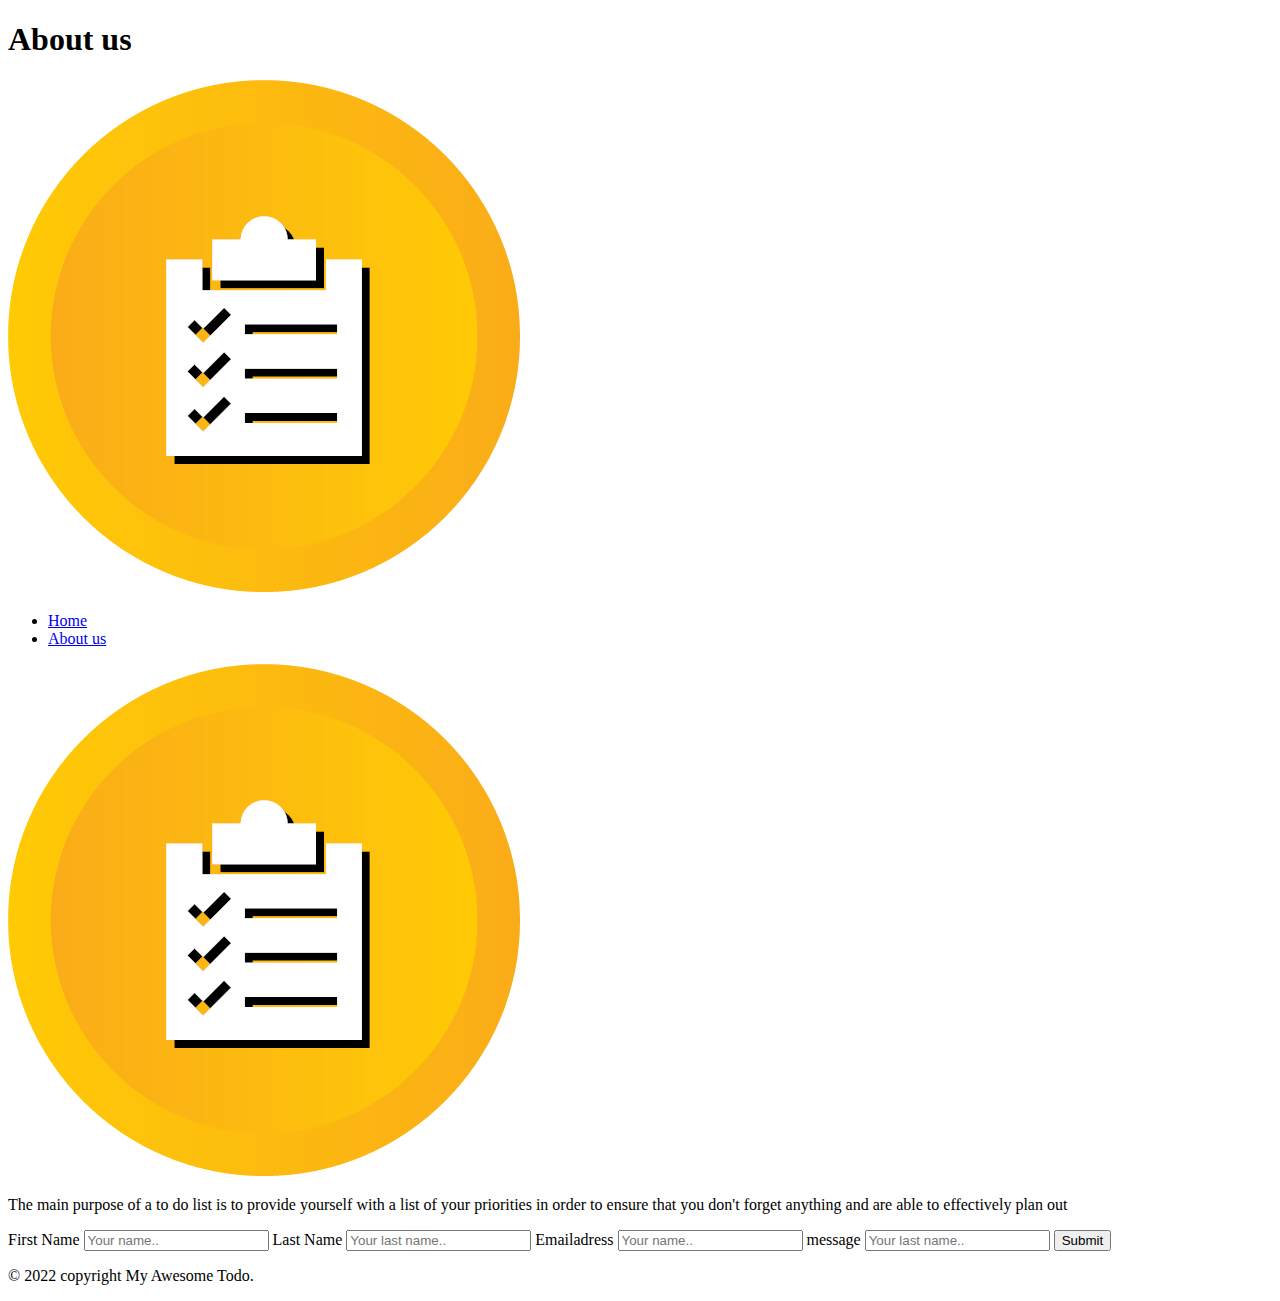
==== about.html @ 4d1929e7 "- Fixed about page name - Added all files to match with the provided tree - Fixed missing section ta" ====
<!DOCTYPE html>
<html lang="en">

<head>
    <meta charset="UTF-8">
    <meta http-equiv="X-UA-Compatible" content="IE=edge">
    <meta name="viewport" content="width=device-width, initial-scale=1.0">
    <title>About us</title>
</head>

<body>
    <header>
        <h1>About us</h1>
        <img alt="logo" src="assets/logo.png">
        <nav>
            <ul>
                <li> <a href="./index.html">Home</a> </li>
                <li> <a href="./about.html">About us</a> </li>
            </ul>
        </nav>

    </header>
    <main>
        <section>
            <img alt="logo" src="assets/logo.png">
            <p>The main purpose of a to do list is to provide yourself with a list of
                your priorities in order to ensure that you don't forget anything and are able to effectively plan out
            </p>
        </section>
        <section>
            <form action="">
                <label for="fname">First Name</label>
                <input type="text" id="fname" name="firstname" placeholder="Your name..">

                <label for="lname">Last Name</label>
                <input type="text" id="lname" name="lastname" placeholder="Your last name..">
                <label for="fname">Emailadress</label>
                <input type="text" id="fname" name="firstname" placeholder="Your name..">

                <label for="lname">message</label>
                <input type="text" id="lname" name="lastname" placeholder="Your last name..">
                <input type="submit">
            </form>
        </section>
    </main>
    <footer>
        <p>
            &copy; 2022 copyright My Awesome Todo.
        </p>
    </footer>
</body>

</html>
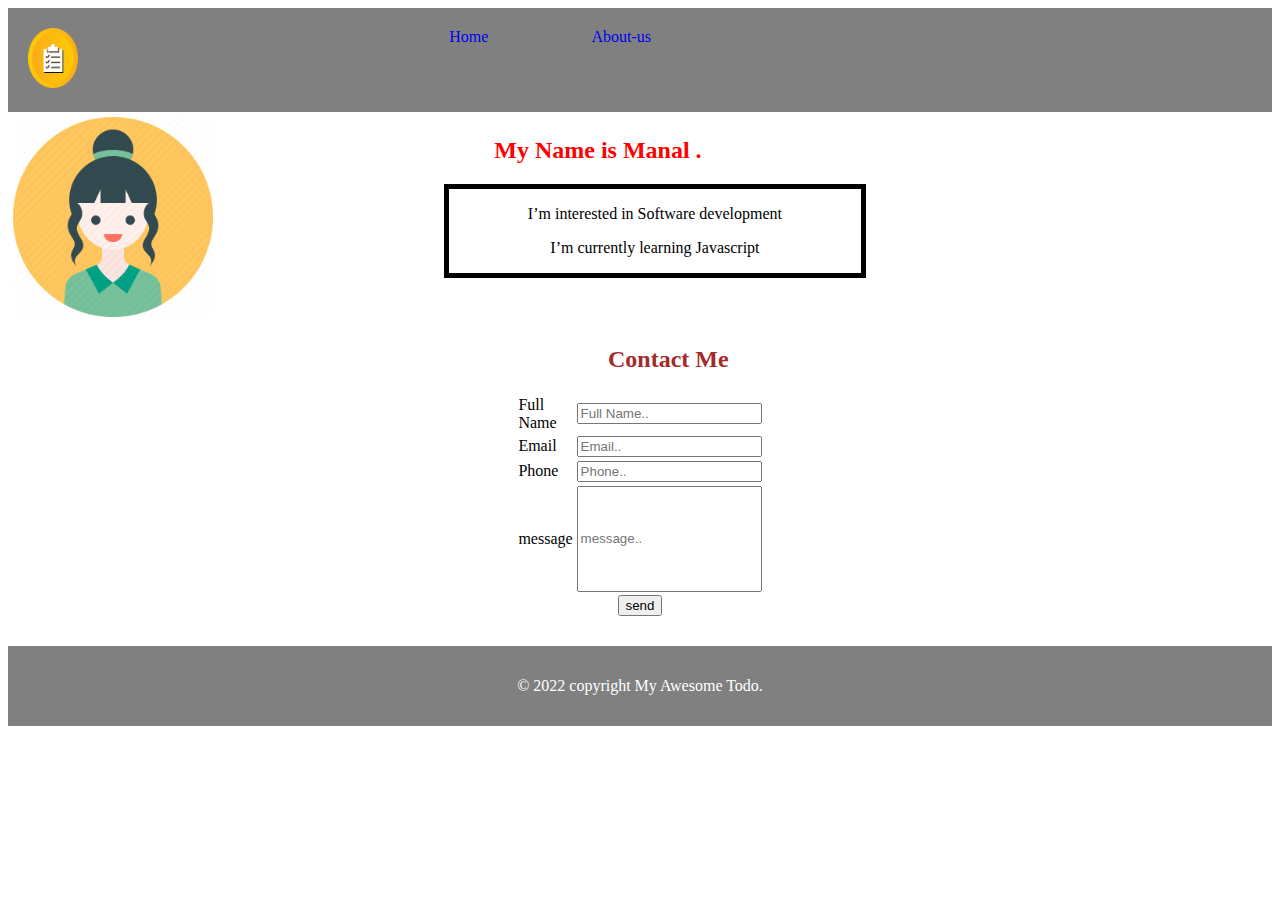
==== commit 47f3872f: "Added css styles for index and about pages" ====
--- a/about.html
+++ b/about.html
@@ -6,41 +6,132 @@
     <meta http-equiv="X-UA-Compatible" content="IE=edge">
     <meta name="viewport" content="width=device-width, initial-scale=1.0">
     <title>About us</title>
+    <link rel="stylesheet" href="./style/about.css">
+    <style>
+ 
+        .name{
+ color: red; 
+ margin-left: 50px;;
+} 
+.formm{
+  text-align: center;
+margin-bottom: 30px;
+}
+
+
+.contactme{
+ color: brown; 
+ margin-left: 600px;
+}
+.myDiv {
+  
+            border: 5px solid black;
+          background-color: white;    
+          text-align: center;
+        }
+.column {
+  float: left;
+  width: 33.33%;
+  padding: 5px;
+  
+}
+.column1 {
+  float: left;
+  width: 33.33%;
+  padding: 5px;
+  word-spacing: 100px;
+}
+#Mname{
+  
+  height: 100px;
+  
+}
+
+ 
+
+
+/* Clearfix (clear floats) */
+.row::after {
+  content: "";
+  clear: both;
+  display: table;
+}
+
+        </style>
 </head>
 
 <body>
     <header>
-        <h1>About us</h1>
-        <img alt="logo" src="assets/logo.png">
-        <nav>
-            <ul>
-                <li> <a href="./index.html">Home</a> </li>
-                <li> <a href="./about.html">About us</a> </li>
-            </ul>
-        </nav>
+        <nav class="navheader">
+          <div class="row">
+            <div class="column">
+              <img alt="logo" src="assets/logo.png" width="50" height="60">
+              </div>
+              <div class="column1">
+                <a href="./index.html" >Home</a> 
+                <a href="./about.html">About-us</a>
+            
+              </div>
+            </div>
+      
 
+
+                
+                
+            </nav>
+
+       
     </header>
     <main>
+       
         <section>
-            <img alt="logo" src="assets/logo.png">
-            <p>The main purpose of a to do list is to provide yourself with a list of
-                your priorities in order to ensure that you don't forget anything and are able to effectively plan out
-            </p>
-        </section>
-        <section>
-            <form action="">
-                <label for="fname">First Name</label>
-                <input type="text" id="fname" name="firstname" placeholder="Your name..">
+            <div class="row">
+            <div class="column">
+                <img alt="logo" src="assets/logo1.png" width="200" height="200">
+              </div>
+              <div class="column">
+              
+            <h2 class="name" >   My Name is Manal .</h2>
+            <div class="myDiv">
+                <p>I’m interested in Software development</p>
+                <p>I’m currently learning Javascript</p>
+              </div>
+              </div>
+            </div>
+      
+           
+              <h2 class="contactme">Contact Me</h2>
+       
 
-                <label for="lname">Last Name</label>
-                <input type="text" id="lname" name="lastname" placeholder="Your last name..">
-                <label for="fname">Emailadress</label>
-                <input type="text" id="fname" name="firstname" placeholder="Your name..">
-
-                <label for="lname">message</label>
-                <input type="text" id="lname" name="lastname" placeholder="Your last name..">
-                <input type="submit">
-            </form>
+             
+            
+            <table style="width:10%" boorder="border: 1px solid black" class="tablee" align="center">
+              <form  action="">
+                        <tr>
+                            <td> <label for="fname">Full Name</label></td>
+                            <td><input type="text" id="fname" name="Full Name" placeholder="Full Name.."></td>
+                          </tr>
+                          <tr>
+                            <td> <label for="Ename">Email</label></td>
+                            <td><input type="text" id="Ename" name="Email" placeholder="Email.."></td>
+                          </tr>
+                          <tr>
+                            <td> <label for="Pname">Phone</label></td>
+                            <td> <input type="number" id="Pname" name="Phone" placeholder="Phone.."></td>
+                          </tr>
+                          <tr>
+                            <td> <label for="Mname">message</label></td>
+                            <td><input type="text" id="Mname" name="Mname" placeholder="message.."><br></td>
+                          </tr>
+            
+                           </form>
+                    </table>
+                    <form class="formm" action="">
+              
+                      <button type="button" onclick="alert('Welcome to my project')">send</button>
+                  </form>
+      
+            
         </section>
     </main>
     <footer>
--- a/style/about.css
+++ b/style/about.css
@@ -0,0 +1,43 @@
+.navheader  {
+    background-color: grey;
+    color: white;
+    padding: 15px;
+    
+
+}
+footer{
+    background-color: grey;
+    color: white;
+    padding: 15px;
+    text-align: center;
+}
+a:link {
+    text-decoration: none;
+   
+
+  }
+  
+  a:visited {
+    text-decoration: none;
+   
+}
+  }
+  
+  a:hover {
+    text-decoration: underline;
+    
+  }
+  
+  a:active {
+    text-decoration: underline;
+   
+}
+  
+  }
+
+.name{
+  border: 5px outset black;
+  background-color: white;    
+  text-align: center;
+} 
+
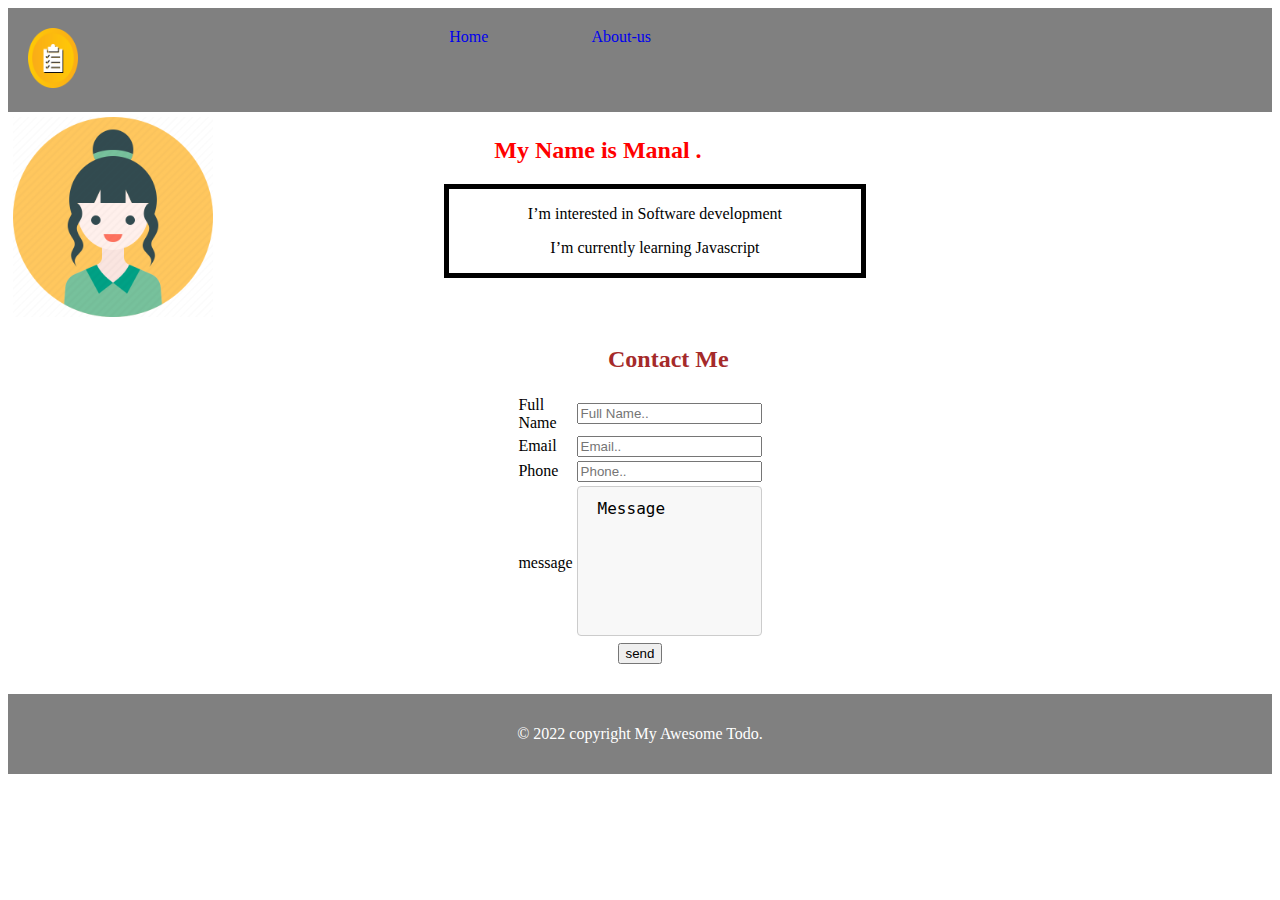
==== commit 68b65860: "added app.js and fixed main" ====
--- a/about.html
+++ b/about.html
@@ -105,7 +105,7 @@
 
              
             
-            <table style="width:10%" boorder="border: 1px solid black" class="tablee" align="center">
+            <table style="width:10%" boorder="border: 1px solid black" class="tablee" align="center"  >
               <form  action="">
                         <tr>
                             <td> <label for="fname">Full Name</label></td>
@@ -121,7 +121,7 @@
                           </tr>
                           <tr>
                             <td> <label for="Mname">message</label></td>
-                            <td><input type="text" id="Mname" name="Mname" placeholder="message.."><br></td>
+                            <td>  <textarea>Message</textarea><br></td>
                           </tr>
             
                            </form>
--- a/style/about.css
+++ b/style/about.css
@@ -2,8 +2,22 @@
     background-color: grey;
     color: white;
     padding: 15px;
+  
+    
     
 
+}
+
+textarea {
+  width: 100%;
+  height: 150px;
+  padding: 12px 20px;
+  box-sizing: border-box;
+  border: 1px solid #ccc;
+  border-radius: 4px;
+  background-color: #f8f8f8;
+  font-size: 16px;
+  resize: none;
 }
 footer{
     background-color: grey;
@@ -35,9 +49,4 @@
   
   }
 
-.name{
-  border: 5px outset black;
-  background-color: white;    
-  text-align: center;
-} 
 
